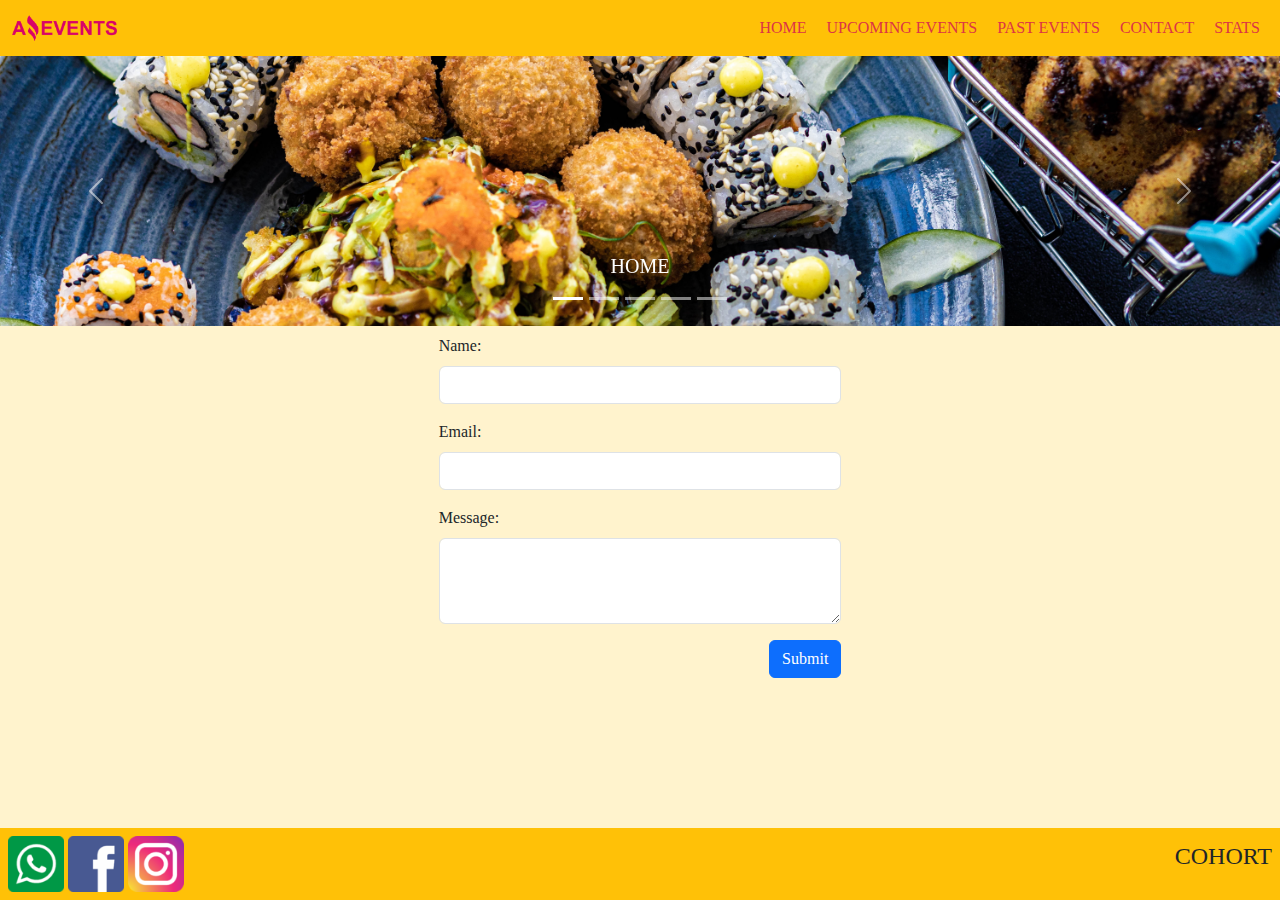
==== Pages/Contact.html @ b8e30bd6 "Resubi por error fatal" ====
<!DOCTYPE html>
<html lang="es">

<head>
  <meta charset="UTF-8" />
  <meta name="viewport" content="width=device-width, initial-scale=1.0" />
  <title>Contact</title>
  <link href="https://cdn.jsdelivr.net/npm/bootstrap@5.3.3/dist/css/bootstrap.min.css" rel="stylesheet"
    integrity="sha384-QWTKZyjpPEjISv5WaRU9OFeRpok6YctnYmDr5pNlyT2bRjXh0JMhjY6hW+ALEwIH" crossorigin="anonymous" />
  <link rel="stylesheet" href="../Assets/Style.css" />
  <link rel="shortcut icon" href="../Assets/Img/favicon.png" type="image/x-icon">
</head>

<body>
  <div class="layout">
    <header>
      <nav class="navbar navbar-expand-lg bg-warning">
        <div class="container-fluid">
          <img class="col-md-1 col-3" src="../Assets/Img/amazing_brand.png" alt="" />
          <button class="navbar-toggler" type="button" data-bs-toggle="collapse" data-bs-target="#navbarNavAltMarkup"
            aria-controls="navbarNavAltMarkup" aria-expanded="false" aria-label="Toggle navigation">
            <span class="navbar-toggler-icon"></span>
          </button>
          <div class="collapse navbar-collapse justify-content-end" id="navbarNavAltMarkup">
            <div class="navbar-nav gap-1">
              <a class="nav-link text-danger  justify-content-center text-center align-items-center"
                aria-current="page" href="../Index.html">HOME</a>
              <a class="nav-link text-danger  justify-content-center text-center align-items-center"
                aria-current="page" href="../Pages/UpcomingEvents.html">UPCOMING EVENTS</a>
              <a class="nav-link text-danger  justify-content-center text-center align-items-center"
                aria-current="page" href="../Pages/PassEvents.html">PAST EVENTS</a>
              <a class="nav-link text-danger justify-content-center text-center align-items-center"
                aria-current="page" href="../Pages/Contact.html">CONTACT</a>
              <a class="nav-link text-danger justify-content-center text-center align-items-center"
                aria-current="page" href="../Pages/Stats.html">STATS</a>
            </div>
          </div>  
        </div>
      </nav>
    </header>
    <main class="flex-grow-1 bg-warning-subtle">
      <div id="carouselExampleCaptions" class="carousel slide">
        <div class="carousel-indicators">
          <button type="button" data-bs-target="#carouselExampleCaptions" data-bs-slide-to="0" class="active"
            aria-current="true" aria-label="Slide 1"></button>
          <button type="button" data-bs-target="#carouselExampleCaptions" data-bs-slide-to="1"
            aria-label="Slide 2"></button>
          <button type="button" data-bs-target="#carouselExampleCaptions" data-bs-slide-to="2"
            aria-label="Slide 3"></button>
          <button type="button" data-bs-target="#carouselExampleCaptions" data-bs-slide-to="3"
            aria-label="Slide 4"></button>
          <button type="button" data-bs-target="#carouselExampleCaptions" data-bs-slide-to="4"
            aria-label="Slide 5"></button>
        </div>
        <div class="carousel-inner">
          <div class="carousel-item active tam">
            <a href="../Index.html"><img src="../Assets/Img/optional_banner_1.jpg" class="d-block w-100 ban" alt="..." /></a>
            <div class="carousel-caption d-none d-md-block">
              <h5>HOME</h5>
            </div>
          </div>
          <div class="carousel-item tam">
            <a href="../Pages/UpcomingEvents.html"><img src="../Assets/Img/optional_banner_2.jpg" class="d-block w-100 ban" alt="..." /></a>
            <div class="carousel-caption d-none d-md-block">
              <h5>UPCOMING EVENTS</h5>
            </div>
          </div>
          <div class="carousel-item tam">
            <a href="../Pages/PassEvents.html"><img src="../Assets/Img/optional_banner_3.jpg" class="d-block w-100 ban" alt="..." /></a>
            <div class="carousel-caption d-none d-md-block">
              <h5>PAST EVENTS</h5>
            </div>
          </div>
          <div class="carousel-item tam">
            <a href="../Pages/Contact.html"><img src="../Assets/Img/optional_banner_4.jpg" class="d-block w-100 ban" alt="..." /></a>
            <div class="carousel-caption d-none d-md-block">
              <h5>CONTACT</h5>
            </div>
          </div>
          <div class="carousel-item tam">
            <a href="../Pages/Stats.html"><img src="../Assets/Img/optional_banner_5.jpg" class="d-block w-100 ban" alt="..." /></a>
            <div class="carousel-caption d-none d-md-block">
              <h5>STATS</h5>
            </div>
          </div>
        </div>
        <button class="carousel-control-prev" type="button" data-bs-target="#carouselExampleCaptions"
          data-bs-slide="prev">
          <span class="carousel-control-prev-icon" aria-hidden="true"></span>
          <span class="visually-hidden">Previous</span>
        </button>
        <button class="carousel-control-next" type="button" data-bs-target="#carouselExampleCaptions"
          data-bs-slide="next">
          <span class="carousel-control-next-icon" aria-hidden="true"></span>
          <span class="visually-hidden">Next</span>
        </button>
      </div>
      <!-- Aca termina el carrusel -->
      
      <div class="d-flex container-fluid gap-2 flex-wrap justify-content-center">
        <form class="col-10 col-lg-4 p-2">
            <div class="mb-3">
              <label for="name" class="form-label">Name:</label>
              <input type="name" class="form-control" id="name" aria-describedby="nameHelp">
            </div>
            <div class="mb-3">
                <label for="email" class="form-label">Email:</label>
                <input type="email" class="form-control" id="email" aria-describedby="emailHelp">
            </div>
            <div class="mb-3">
                <label for="ControlTextarea1" class="form-label">Message:</label>
                <textarea class="form-control" id="ControlTextarea1" rows="3"></textarea>
            </div>
            <div class="d-flex justify-content-end">
            <button type="submit" class="btn btn-primary">Submit</button>
            </div>
          </form>
      </div>
    </main>
    <footer>
      <div class="d-flex bg-warning justify-content-between align-items-center p-2">
        <div>
          <a href="https://web.whatsapp.com/" target="_blank"><img class="w-25" src="../Assets/Img/whatsapp.png"
              alt="" /></a>
          <a href="https://www.facebook.com/" target="_blank"><img class="w-25" src="../Assets/Img/facebook.png"
              alt="" /></a>
          <a href="https://www.instagram.com/" target="_blank"><img class="w-25" src="../Assets/Img/instagram.png"
              alt="" /></a>
        </div>
        <p class="fs-4 ">COHORT</p>
      </div>
    </footer>

    <!-- Esto es un Scrip de bootstrap -->
    <script src="https://cdn.jsdelivr.net/npm/bootstrap@5.3.3/dist/js/bootstrap.bundle.min.js"
      integrity="sha384-YvpcrYf0tY3lHB60NNkmXc5s9fDVZLESaAA55NDzOxhy9GkcIdslK1eN7N6jIeHz"
      crossorigin="anonymous"></script>
  </div>
</body>

</html>
---- Assets/Style.css ----
*{
    font-family: Georgia, 'Times New Roman', Times, serif;
}

.layout{
    display: flex;
    flex-direction: column;
    min-height: 100vh;
}
.tam{
    height: 30vh;
}
.ban{
    object-fit: cover;
    width: 100%;
    height: 100%;
}

.ctam{
    max-width: 70vw;
}
.imgpv{
    max-width: 100%;
    height: 100%; 
    object-fit: cover;
}

.card-text{
    min-height: 100px;
}

.imgcard{
    min-height: 250px;
}

.cardTamDetail{
    width: 60%;
   
}
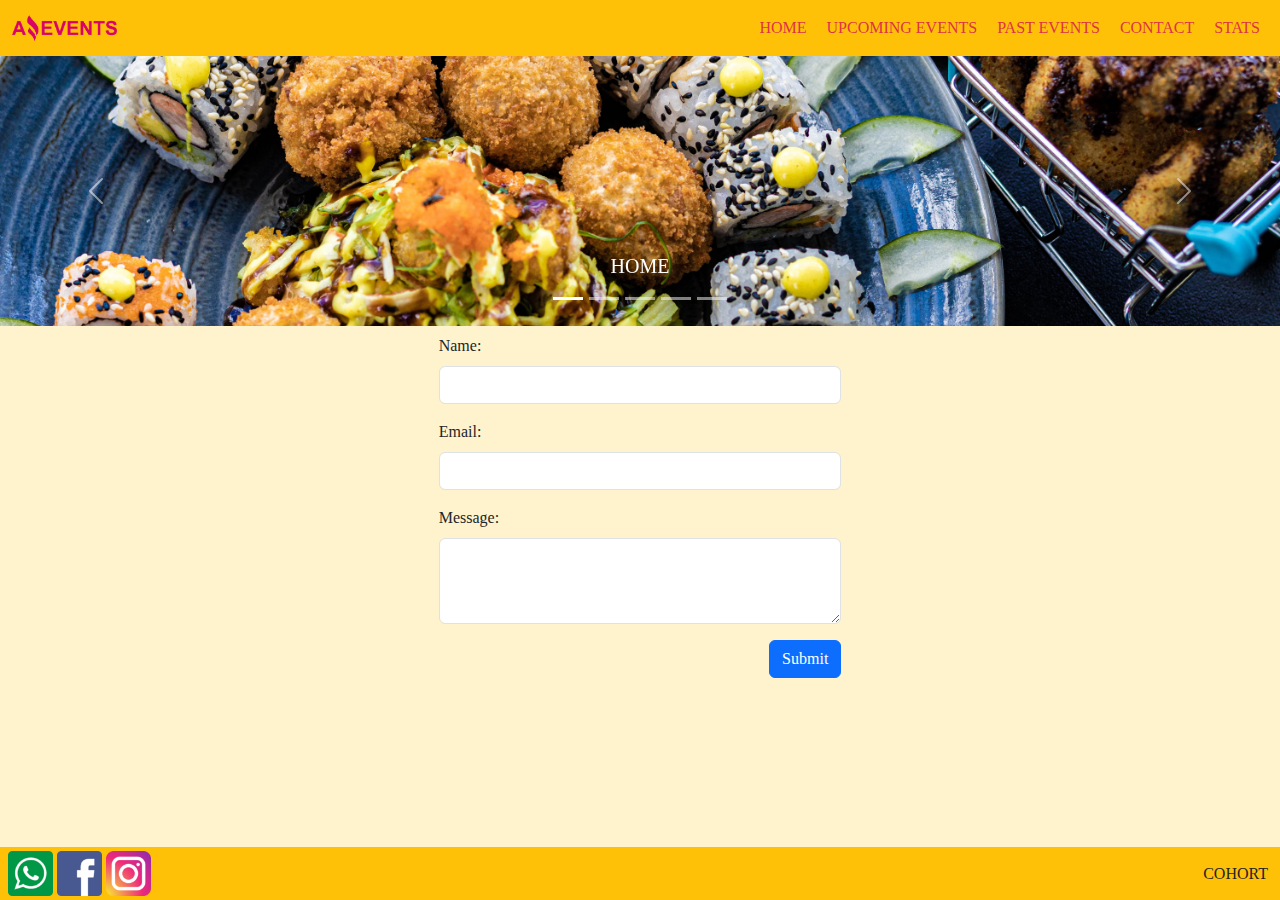
==== commit 5dad9f43: "fixed SP3 coments" ====
--- a/Pages/Contact.html
+++ b/Pages/Contact.html
@@ -24,7 +24,7 @@
           <div class="collapse navbar-collapse justify-content-end" id="navbarNavAltMarkup">
             <div class="navbar-nav gap-1">
               <a class="nav-link text-danger  justify-content-center text-center align-items-center"
-                aria-current="page" href="../Index.html">HOME</a>
+                aria-current="page" href="../index.html">HOME</a>
               <a class="nav-link text-danger  justify-content-center text-center align-items-center"
                 aria-current="page" href="../Pages/UpcomingEvents.html">UPCOMING EVENTS</a>
               <a class="nav-link text-danger  justify-content-center text-center align-items-center"
@@ -118,16 +118,13 @@
       </div>
     </main>
     <footer>
-      <div class="d-flex bg-warning justify-content-between align-items-center p-2">
+      <div class="d-flex bg-warning justify-content-between align-items-center p-1">
         <div>
-          <a href="https://web.whatsapp.com/" target="_blank"><img class="w-25" src="../Assets/Img/whatsapp.png"
-              alt="" /></a>
-          <a href="https://www.facebook.com/" target="_blank"><img class="w-25" src="../Assets/Img/facebook.png"
-              alt="" /></a>
-          <a href="https://www.instagram.com/" target="_blank"><img class="w-25" src="../Assets/Img/instagram.png"
-              alt="" /></a>
+          <a href="https://web.whatsapp.com/" target="_blank"><img class="ficon ms-1" src="../Assets/Img/whatsapp.png" alt=""></a>
+          <a href="https://www.facebook.com/" target="_blank"><img class="ficon" src="../Assets/Img/facebook.png" alt="" /></a>
+          <a href="https://www.instagram.com/" target="_blank"><img class="ficon" src="../Assets/Img/instagram.png" alt="" /></a>
         </div>
-        <p class="fs-4 ">COHORT</p>
+        <p class="fs-6 m-0 me-2">COHORT</p>
       </div>
     </footer>
 
--- a/Assets/Style.css
+++ b/Assets/Style.css
@@ -31,9 +31,28 @@
 
 .imgcard{
     min-height: 250px;
+    object-fit: cover;
 }
 
 .cardTamDetail{
-    width: 60%;
-   
+    width: 80%;
+    margin: 0 auto;
 }
+
+.msj{
+    margin-top: 7%;
+    font-size: 20px;
+    font-weight: bold;
+}
+
+.ficon{
+    width: 45px;
+}
+
+#contenedorDetails{
+    height: 80vh;
+    display: flex;
+    justify-content: center; 
+    align-items: center; 
+}
+
